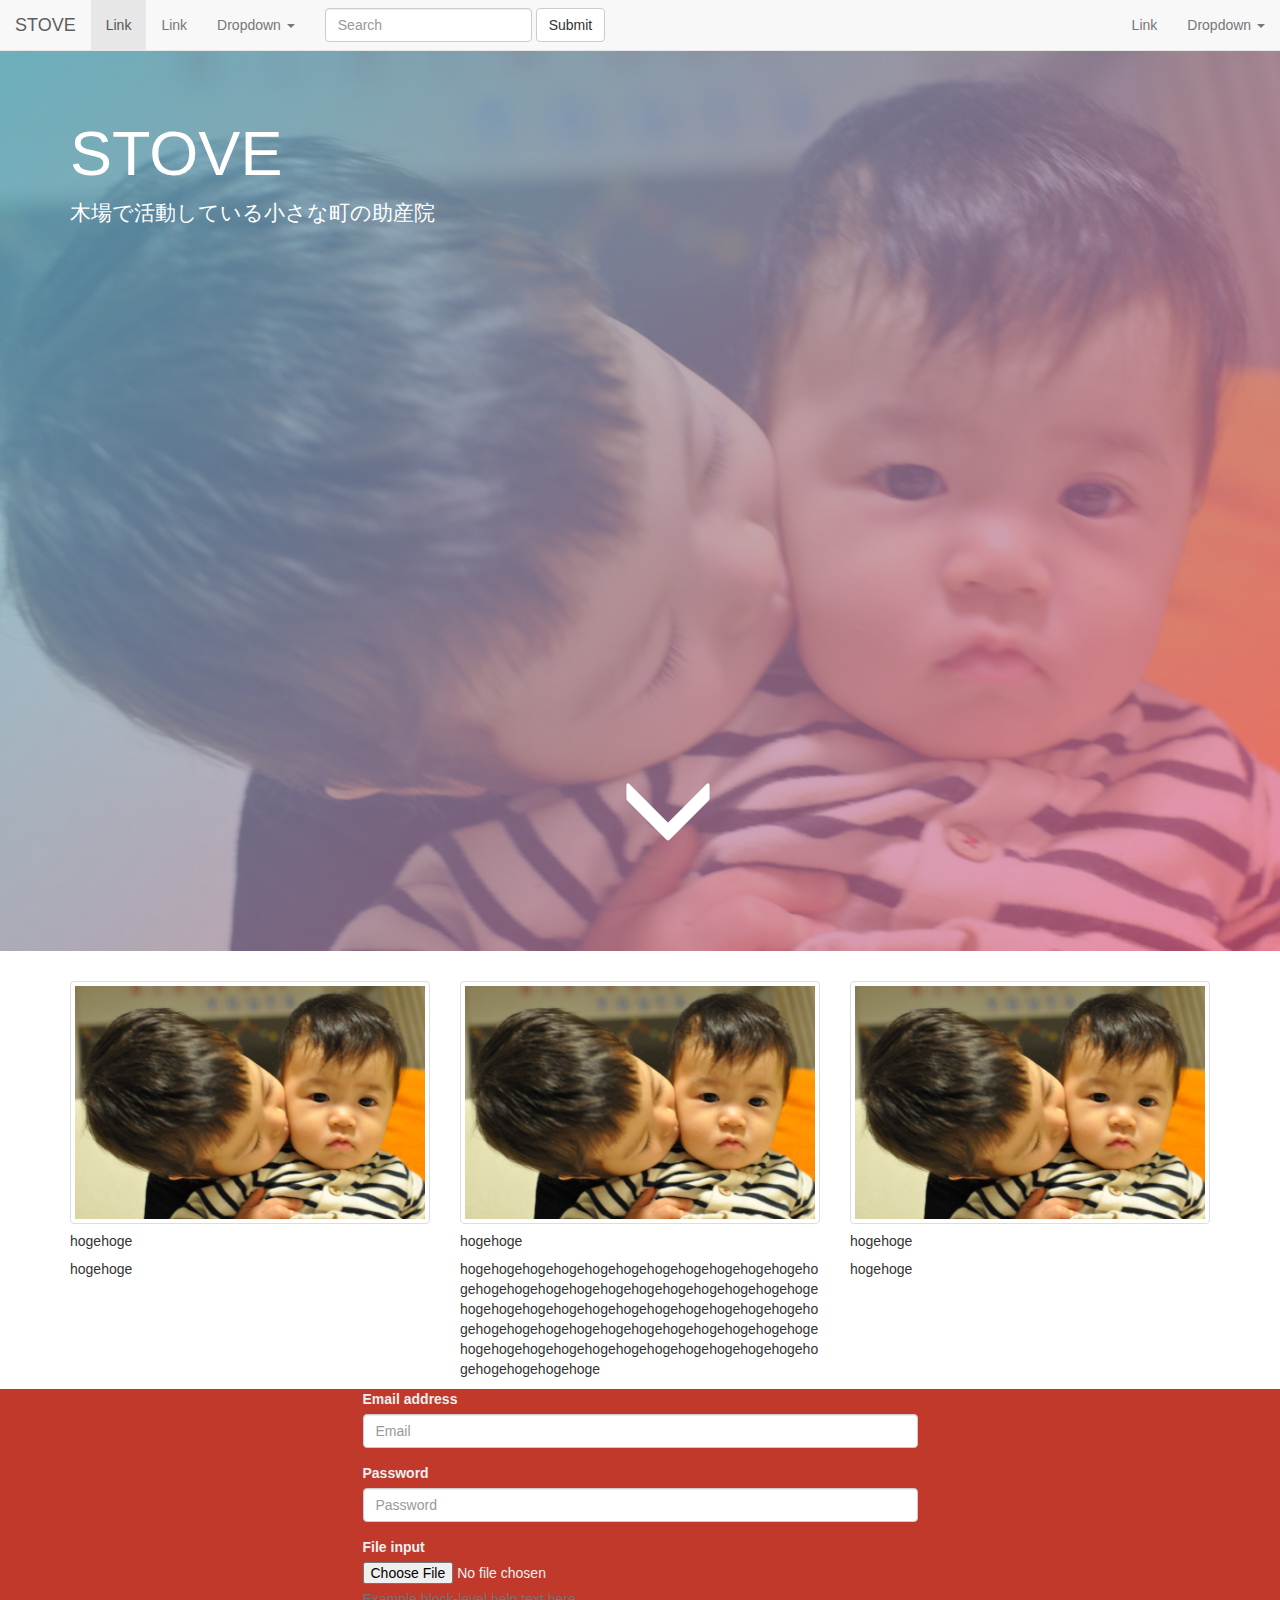
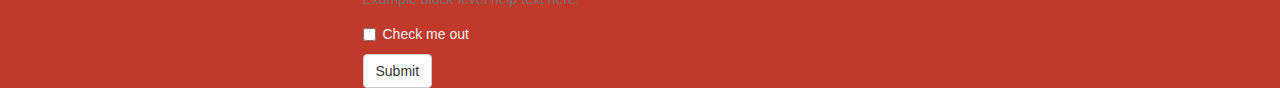
==== index.html @ 05a10f22 "2016年11月7日 自宅作業" ====
<!DOCTYPE html>
<html lang="ja">
  <head>
    <meta charset="utf-8">
    <meta http-equiv="X-UA-Compatible" content="IE=edge">
    <meta name="viewport" content="width=device-width, initial-scale=1">
    <!-- The above 3 meta tags *must* come first in the head; any other head content must come *after* these tags -->
    <title>Bootstrap 101 Template</title>

    <!-- Bootstrap -->
    <link href="css/bootstrap.min.css" rel="stylesheet">
    <link href="css/bootstrap.css" rel="stylesheet">
    <link href="css/style.css" rel="stylesheet">

    <!-- HTML5 shim and Respond.js for IE8 support of HTML5 elements and media queries -->
    <!-- WARNING: Respond.js doesn't work if you view the page via file:// -->
    <!--[if lt IE 9]> <script src="https://oss.maxcdn.com/html5shiv/3.7.2/html5shiv.min.js"></script> <script src="https://oss.maxcdn.com/respond/1.4.2/respond.min.js"></script> <![endif]-->
  </head>
  <body>
    <!-- ナビバー開始 -->
    <nav class="navbar navbar-default navbar-fixed-top">
      <div class="container-fluid">
        <!-- Brand and toggle get grouped for better mobile display -->
        <div class="navbar-header">
          <button type="button" class="navbar-toggle collapsed" data-toggle="collapse" data-target="#bs-example-navbar-collapse-1">
            <span class="sr-only">Toggle navigation</span>
            <span class="icon-bar"></span>
            <span class="icon-bar"></span>
            <span class="icon-bar"></span>
          </button>
          <a class="navbar-brand" href="#">STOVE</a>
        </div>

        <!-- Collect the nav links, forms, and other content for toggling -->
        <div class="collapse navbar-collapse" id="bs-example-navbar-collapse-1">
          <ul class="nav navbar-nav">
            <li class="active">
              <a href="#">Link
                <span class="sr-only">(current)</span>
              </a>
            </li>
            <li>
              <a href="#">Link</a>
            </li>
            <li class="dropdown">
              <a href="#" class="dropdown-toggle" data-toggle="dropdown" role="button" aria-expanded="false">Dropdown
                <span class="caret"></span>
              </a>
              <ul class="dropdown-menu" role="menu">
                <li>
                  <a href="#">Action</a>
                </li>
                <li>
                  <a href="#">Another action</a>
                </li>
                <li>
                  <a href="#">Something else here</a>
                </li>
                <li class="divider"></li>
                <li>
                  <a href="#">Separated link</a>
                </li>
                <li class="divider"></li>
                <li>
                  <a href="#">One more separated link</a>
                </li>
              </ul>
            </li>
          </ul>
          <form class="navbar-form navbar-left" role="search">
            <div class="form-group">
              <input type="text" class="form-control" placeholder="Search">
            </div>
            <button type="submit" class="btn btn-default">Submit</button>
          </form>
          <ul class="nav navbar-nav navbar-right">
            <li>
              <a href="#">Link</a>
            </li>
            <li class="dropdown">
              <a href="#" class="dropdown-toggle" data-toggle="dropdown" role="button" aria-expanded="false">Dropdown
                <span class="caret"></span>
              </a>
              <ul class="dropdown-menu" role="menu">
                <li>
                  <a href="#">Action</a>
                </li>
                <li>
                  <a href="#">Another action</a>
                </li>
                <li>
                  <a href="#">Something else here</a>
                </li>
                <li class="divider"></li>
                <li>
                  <a href="#">Separated link</a>
                </li>
              </ul>
            </li>
          </ul>
        </div>
        <!-- /.navbar-collapse -->
      </div>
      <!-- /.container-fluid -->
    </nav>
    <!-- ナビバー終了 -->
    <!-- ヒーローエリア開始 -->
    <div class="jumbotron hero relative">
      <div class="container">
        <h1>STOVE</h1>
        <p>
          木場で活動している小さな町の助産院
        </p>
        <!-- <a href="#" class="btn btn-ghost btn-default btn-lg"> -->
        <div class="container">
          <div class="row">
            <div class="col-md-2 col-md-offset-5 col-sm-2 col-sm-offset-5 col-xs-2 col-xs-offset-5 absolute">
              <span class="glyphicon glyphicon-menu-down top-icon" aria-hidden="true"></span>
            </div>
          </div>
        </div>
        <!-- </a> -->
      </div>
    </div>
    <!-- ヒーローエリア終了 -->

    <!-- 画像コンテンツエリア開始 -->
    <div class="container">
      <div class="row">
        <div class="col-md-4 col-sm-4 col-xs-12">
          <img src="asset/img/DSC_0374.JPG" class="img-responsive img-thumbnail">
          <h5>hogehoge</h5>
          <p>hogehoge</p>
        </div>
        <div class="col-md-4 col-sm-4 col-xs-12">
          <img src="asset/img/DSC_0374.JPG" class="img-responsive img-thumbnail">
          <h5>hogehoge</h5>
          <p class="wrap">[base64]</p>
        </div>
        <div class="col-md-4 col-sm-4 col-xs-12">
          <img src="asset/img/DSC_0374.JPG" class="img-responsive img-thumbnail">
          <h5>hogehoge</h5>
          <p>hogehoge</p>
        </div>
      </div>
    </div>
    <!-- 画像コンテンツエリア終了 -->
    <!-- 問合せフォーム開始 -->
    <div class="toiawase">
      <div class="container">
        <div class="row">
          <div class="col-md-6 col-md-offset-3">
            <form>
              <div class="form-group">
                <label for="exampleInputEmail1">Email address</label>
                <input type="email" class="form-control" id="exampleInputEmail1" placeholder="Email">
              </div>
              <div class="form-group">
                <label for="exampleInputPassword1">Password</label>
                <input type="password" class="form-control" id="exampleInputPassword1" placeholder="Password">
              </div>
              <div class="form-group">
                <label for="exampleInputFile">File input</label>
                <input type="file" id="exampleInputFile">
                <p class="help-block">Example block-level help text here.</p>
              </div>
              <div class="checkbox">
                <label>
                  <input type="checkbox">
                  Check me out
                </label>
              </div>
              <button type="submit" class="btn btn-default">Submit</button>
            </form>
          </div>
        </div>
      </div>
    </div>
    <!-- 問合せフォーム終了 -->
    <!-- jQuery (necessary for Bootstrap's JavaScript plugins) -->
    <script src="https://ajax.googleapis.com/ajax/libs/jquery/1.11.3/jquery.min.js"></script>
    <!-- Include all compiled plugins (below), or include individual files as needed -->
    <script src="js/bootstrap.min.js"></script>
  </body>
</html>
---- css/style.css ----
.navbar{
  margin-bottom: 0;
}
p.wrap {
  word-wrap: break-word;
}
.top-icon{
  font-size: 100px;
  color: white;
}
div.relative {
    position: relative;
}
div.absolute {
  position: absolute;
  bottom: 10%;
}
.hero {
  height: 100vh;
  background: linear-gradient(-45deg, rgba(229,93,135,.7), rgba(95,195,228,.7)), url("../asset/img/DSC_0374.JPG") center center / cover no-repeat;
}
.hero h1 {
  color: white;
}
.hero p {
  color: white;
}
.toiawase {
  background-color: #c0392b;
  color: #ecf0f1;
}
.btn-ghost {
  background: transparent;
}
.btn-ghost.btn-default {
  color: #777;
}

.btn-ghost.btn-primary {
  color: #337ab7;
}

.btn-ghost.btn-success {
  color: #5cb85c;
}

.btn-ghost.btn-info {
  color: #5bc0de;
}

.btn-ghost.btn-warning {
  color: #f0ad4e;
}

.btn-ghost.btn-danger {
  color: #d9534f;
}
.btn-ghost.btn-primary:hover,
.btn-ghost.btn-success:hover,
.btn-ghost.btn-info:hover,
.btn-ghost.btn-warning:hover,
.btn-ghost.btn-danger:hover {
  color: #fff;
}
.btn-ghost.btn-white {
  color: #fff;
  border: 1px solid #fff;
}

.btn-ghost.btn-white:hover {
  color: #333;
  background: #fff;
}
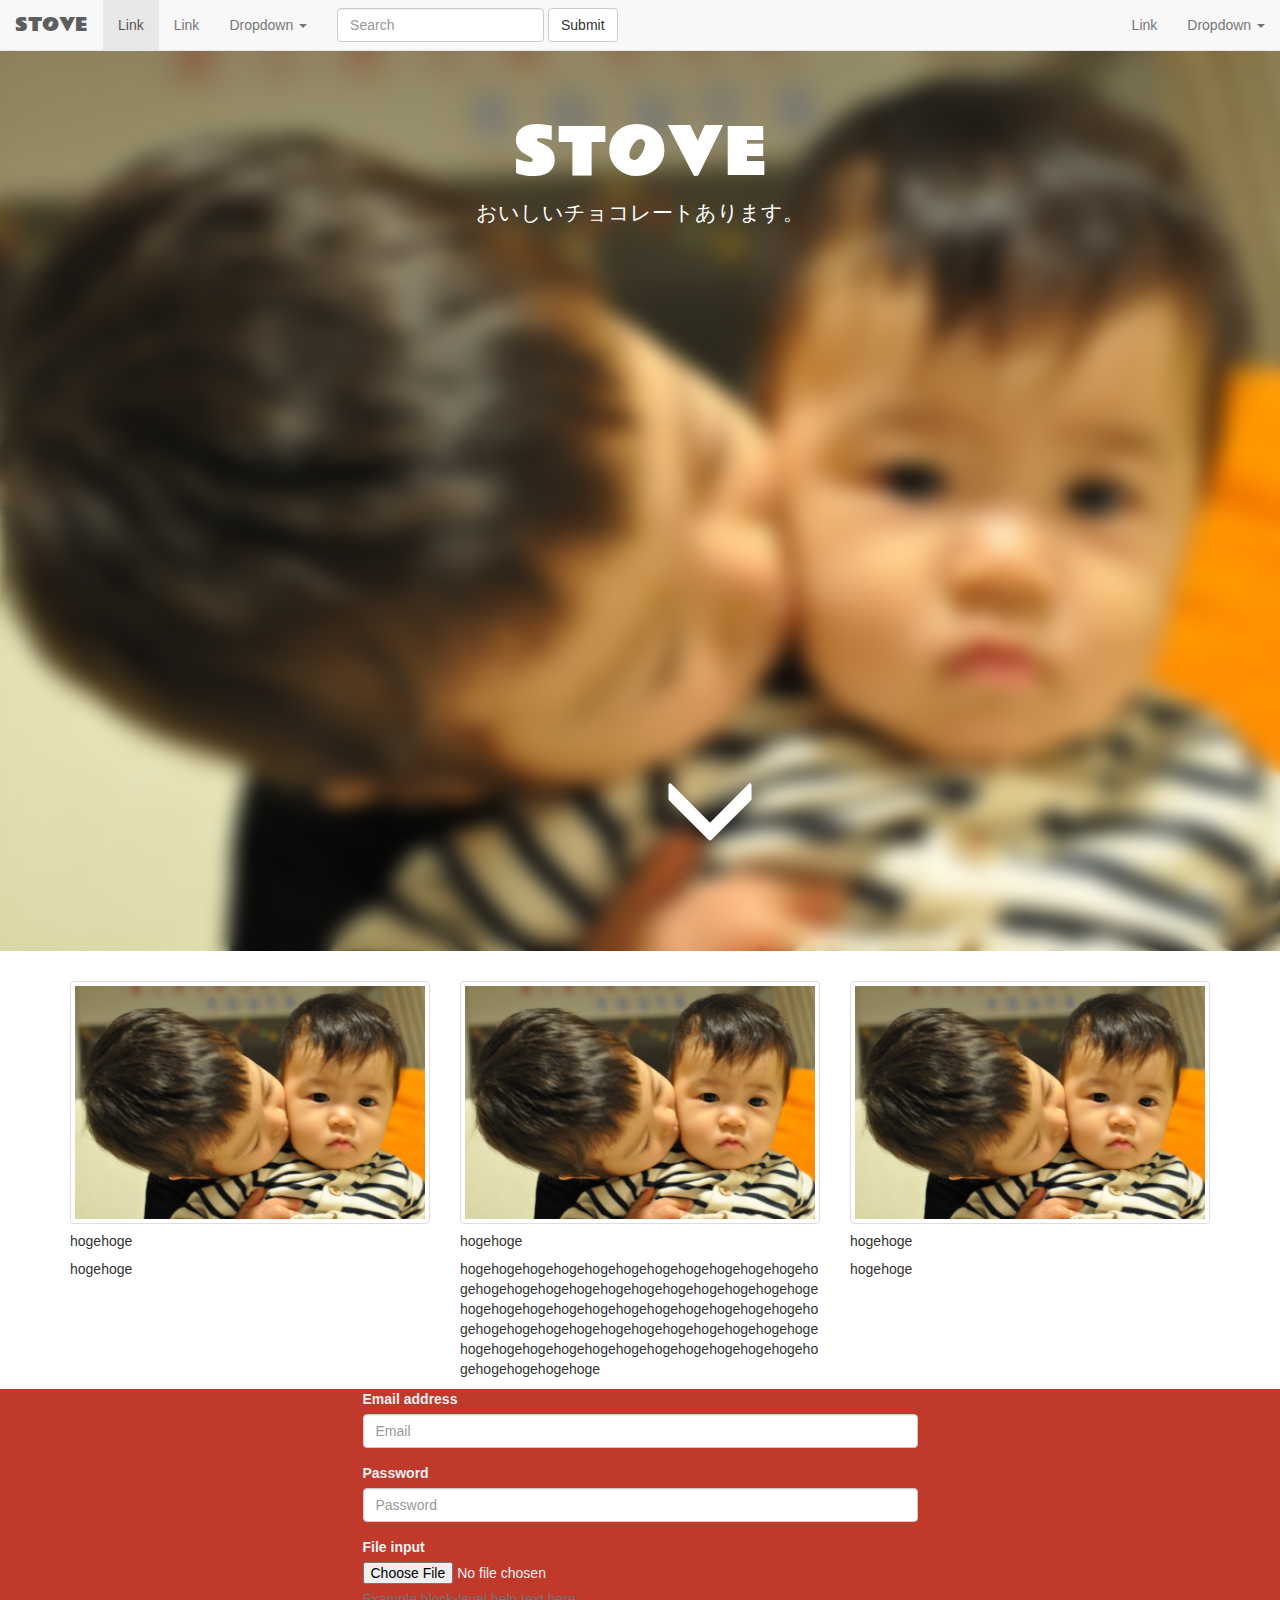
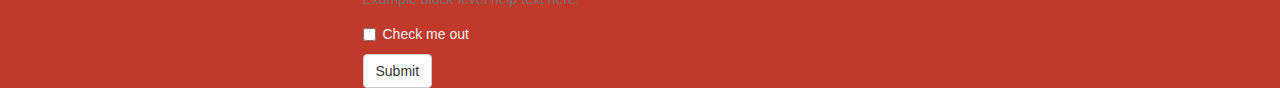
==== commit 35c4961d: "2016年11月7日 午前中 作業分" ====
--- a/index.html
+++ b/index.html
@@ -15,6 +15,9 @@
     <!-- HTML5 shim and Respond.js for IE8 support of HTML5 elements and media queries -->
     <!-- WARNING: Respond.js doesn't work if you view the page via file:// -->
     <!--[if lt IE 9]> <script src="https://oss.maxcdn.com/html5shiv/3.7.2/html5shiv.min.js"></script> <script src="https://oss.maxcdn.com/respond/1.4.2/respond.min.js"></script> <![endif]-->
+<!-- GoogleFonts -->
+<link href="https://fonts.googleapis.com/css?family=Itim|Mogra|Rammetto+One" rel="stylesheet">
+<link href="https://fonts.googleapis.com/css?family=Chewy|Permanent+Marker|Shrikhand" rel="stylesheet">
   </head>
   <body>
     <!-- ナビバー開始 -->
@@ -28,7 +31,7 @@
             <span class="icon-bar"></span>
             <span class="icon-bar"></span>
           </button>
-          <a class="navbar-brand" href="#">STOVE</a>
+          <a class="navbar-brand Rammetto" href="#">STOVE</a>
         </div>
 
         <!-- Collect the nav links, forms, and other content for toggling -->
@@ -107,19 +110,23 @@
     <!-- ヒーローエリア開始 -->
     <div class="jumbotron hero relative">
       <div class="container">
-        <h1>STOVE</h1>
-        <p>
-          木場で活動している小さな町の助産院
-        </p>
-        <!-- <a href="#" class="btn btn-ghost btn-default btn-lg"> -->
         <div class="container">
           <div class="row">
-            <div class="col-md-2 col-md-offset-5 col-sm-2 col-sm-offset-5 col-xs-2 col-xs-offset-5 absolute">
+          <div class="text-center col-md-8 col-md-offset-2 col-sm-8 col-sm-offset-2 col-xs-8 col-xs-offset-2">
+        <h1 class="Rammetto">STOVE</h1>
+        <p>
+          おいしいチョコレートあります。
+        </p>
+      </div>
+      </div>
+    </div>
+        <div class="container">
+          <div class="row">
+            <div class="text-center col-md-8 col-md-offset-2 col-sm-8 col-sm-offset-2 col-xs-8 col-xs-offset-2 absolute">
               <span class="glyphicon glyphicon-menu-down top-icon" aria-hidden="true"></span>
             </div>
           </div>
         </div>
-        <!-- </a> -->
       </div>
     </div>
     <!-- ヒーローエリア終了 -->
--- a/css/style.css
+++ b/css/style.css
@@ -17,7 +17,25 @@
 }
 .hero {
   height: 100vh;
-  background: linear-gradient(-45deg, rgba(229,93,135,.7), rgba(95,195,228,.7)), url("../asset/img/DSC_0374.JPG") center center / cover no-repeat;
+  background:url("../asset/img/DSC_0374.JPG") center center / cover no-repeat;
+  z-index: 0;
+  overflow: hidden;
+}
+.hero:before{
+  content: '';
+  background: inherit;/*.bgImageで設定した背景画像を継承する*/
+  -webkit-filter: blur(10px);
+  -moz-filter: blur(10px);
+  -o-filter: blur(10px);
+  -ms-filter: blur(10px);
+  filter: blur(10px);
+  position: absolute;
+  /*ブラー効果で画像の端がボヤけた分だけ位置を調整*/
+  top: -5px;
+  left: -5px;
+  right: -5px;
+  bottom: -5px;
+  z-index: -1;/*重なり順序を一番下にしておく*/
 }
 .hero h1 {
   color: white;
@@ -71,3 +89,22 @@
   color: #333;
   background: #fff;
 }
+
+.shrikhand {
+  font-family: 'Shrikhand', cursive;
+}
+.chewy {
+  font-family: 'Chewy', cursive;
+}
+.permanent{
+  font-family: 'Permanent Marker', cursive;
+}
+.Rammetto{
+  font-family: 'Rammetto One', cursive;
+}
+.Mogra{
+  font-family: 'Mogra', cursive;
+}
+.itim{
+  font-family: 'Itim', cursive;
+}
